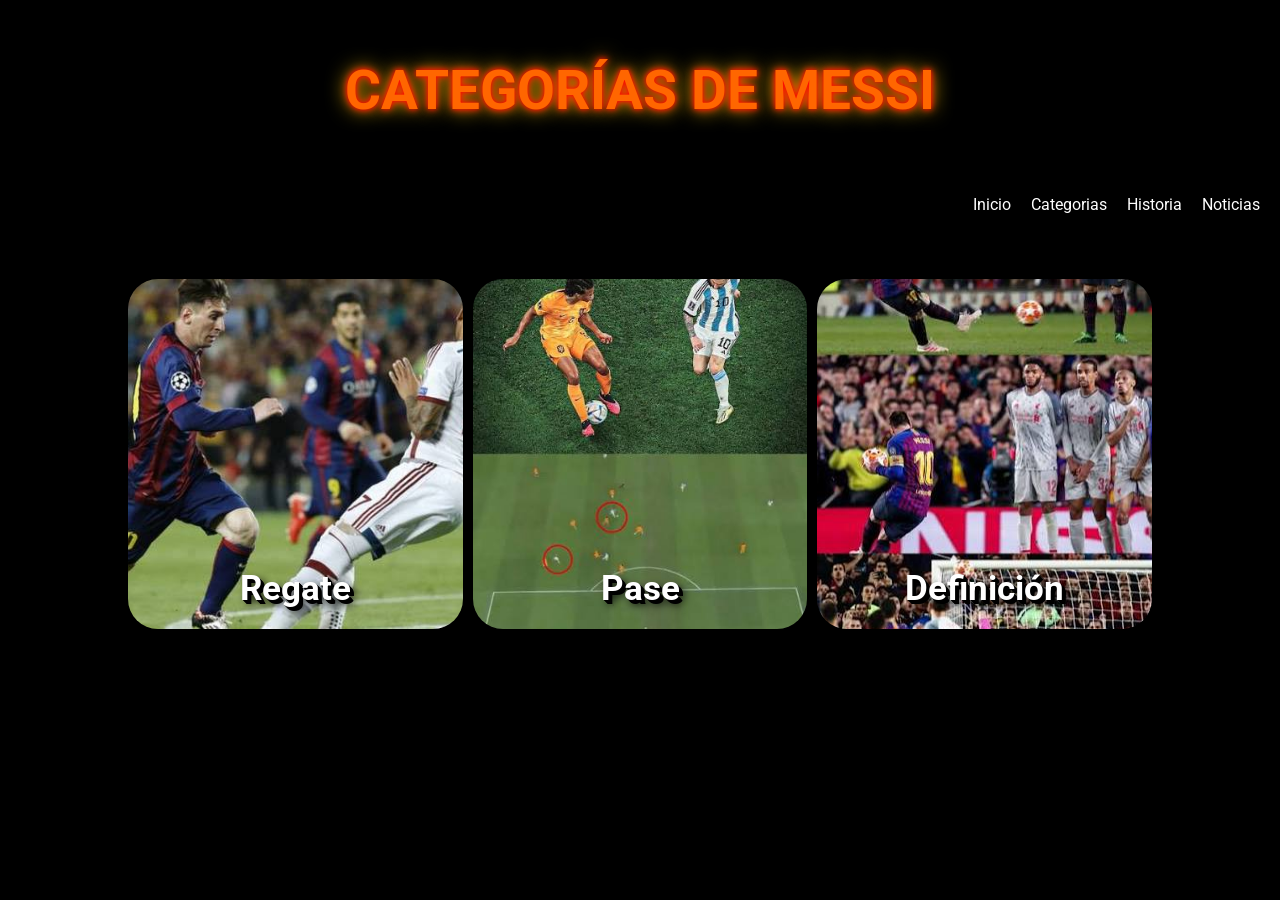
==== categorias.html @ 7dd8bb53 "Actualización pagina de categorias" ====
<!DOCTYPE html>
<html lang="es">
<head>
    <meta charset="UTF-8">
    <meta name="viewport" content="width=device-width, initial-scale=1.0">
    <link rel="stylesheet" href="categorias.css">
    <title>Categorías de Messi</title>
</head>
<body>
    <header>
        <h1 class="TituloCategorias">CATEGORÍAS DE MESSI</h1>
    </header>
    <nav>
        <ul>
            <li><a href="index.html#inicio">Inicio</a></li>
            <li><a href="categorias.html">Categorias</a></li>
            <li><a href="#">Historia</a></li>
            <li><a href="#">Noticias</a></li>
        </ul>
    </nav>
    <main>
        <div class="container">
            <div class="card">
                <div class="face front">
                    <img src="IMG/regate.jpg" alt="Regate">
                    <h3>Regate</h3>
                </div>
                <div class="face back">
                    <h3>Regate</h3>
                    <p>Messi se caracteriza por su capacidad para superar rivales mediante el control del balón.</p>
                </div>
            </div>
            <div class="card">
                <div class="face front">
                    <img src="IMG/pase.jpg" alt="Pase">
                    <h3>Pase</h3>
                </div>
                <div class="face back">
                    <h3>Pase</h3>
                    <p>Messi ha destacado por su precisión y capacidad para encontrar a sus compañeros.</p>
                </div>
            </div>
            <div class="card">
                <div class="face front">
                    <img src="IMG/definicion.jpg" alt="Definición">
                    <h3>Definición</h3>
                </div>
                <div class="face back">
                    <h3>Definición</h3>
                    <p>Su capacidad para definir frente al arco es una de sus características más reconocidas.</p>
                </div>
            </div>
        </div>
    </main>
</body>
</html>
---- categorias.css ----
@import url('https://fonts.googleapis.com/css2?family=Roboto:ital,wght@0,100..900;1,100..900&display=swap');

*{
    margin: 0;
    padding: 0;
    text-decoration: none;
    box-sizing: border-box;
}

body{
    background: black;
    min-height: 100vh;
    font-family: "Roboto", sans-serif;
}

header{
    width: 100%;
    height: 180px;
    display: flex;
    align-items: center;
    justify-content: center;
    background: black;
}

.TituloCategorias{
    font-family: "Roboto", sans-serif;
    font-size: 55px;
    color: #ff6600;
    text-align: center;
    text-shadow: 0 0 5px #ff0000, 0 0 10px #ff4500, 0 0 20px #ffcc00;
    animation: fuego 1s infinite alternate;
}

@keyframes fuego{
    from{
        color: #ff4500;
        text-shadow: 0 0 5px #ff0000, 0 0 10px #ff4500, 0 0 20px #ffcc00;
    }

    to{
        color: #ffcc00;
        text-shadow: 0 0 10px #ff0000, 0 0 20px #ff4500, 0 0 30px #ffcc00;
    }
}

nav{
    width: 100%;
    background-color: rgba(0,0,0,0.9);
    padding: 15px 0;
}

nav ul{
    display: flex;
    justify-content: flex-end;
    gap: 20px;
    list-style: none;
    margin-right: 20px;
}

nav ul li a{
    color: white;
    font-family: "Roboto", sans-serif;
}

nav ul li a:hover{
    color: red;
}

main{
    width: 100%;
    display: flex;
    align-items: center;
    justify-content: center;
    padding: 50px 0;
}

.container{
    width: 80%;
    height: 350px;
    display: flex;
    gap: 10px;
}

.card{
    min-width: 200px;
    height: 100%;
    border-radius: 30px;
    overflow: hidden;
    flex: 1;
    transition: flex .5s ease-in-out;
    position: relative;
}

.face{
    position: absolute;
    width: 100%;
    height: 100%;
    backface-visibility: hidden;
    border-radius: 10px;
    overflow: hidden;
    transition: 2.5s;
    transform-style: preserve-3d;
}

.front{
    transform: perspective(600px) rotateY(0deg);
    box-shadow: 0 5px 10px #000;
}

.front img{
    position: absolute;
    width: 100%;
    height: 100%;
    object-fit: cover;
    border-radius: 10px;
    backface-visibility: hidden;
    transform: translateZ(12px);
}

.front h3{
    position: absolute;
    bottom: 20px;
    width: 100%;
    text-align: center;
    color: white;
    font-size: 35px;
    transform: translateZ(35px);
    text-shadow: 1px 1px 0 #000, 2px 2px 0 #000, 3px 3px 0 #000, 4px 4px 0 #000, 5px 5px 8px #000;
}

.back{
    transform: perspective(600px) rotateY(180deg);
    background: #222;
    color: white;
    transform-style: preserve-3d;
    padding: 30px;
    text-align: center;
}

.back h3{
    font-size: 35px;
    margin-top: 40px;
    transform: translateZ(35px);
    text-shadow: 1px 1px 0 #000, 2px 2px 0 #000, 3px 3px 0 #000, 4px 4px 0 #000, 5px 5px 8px #000;
}

.back p{
    font-size: 18px;
    line-height: 1.6;
    margin-top: 30px;
    transform: translateZ(25px);
    text-shadow: 1px 1px 0 #000, 2px 2px 0 #000, 3px 3px 0 #000;
}

.card:hover .front{
    transform: perspective(600px) rotateY(180deg);
}

.card:hover .back{
    transform: perspective(600px) rotateY(360deg);
}
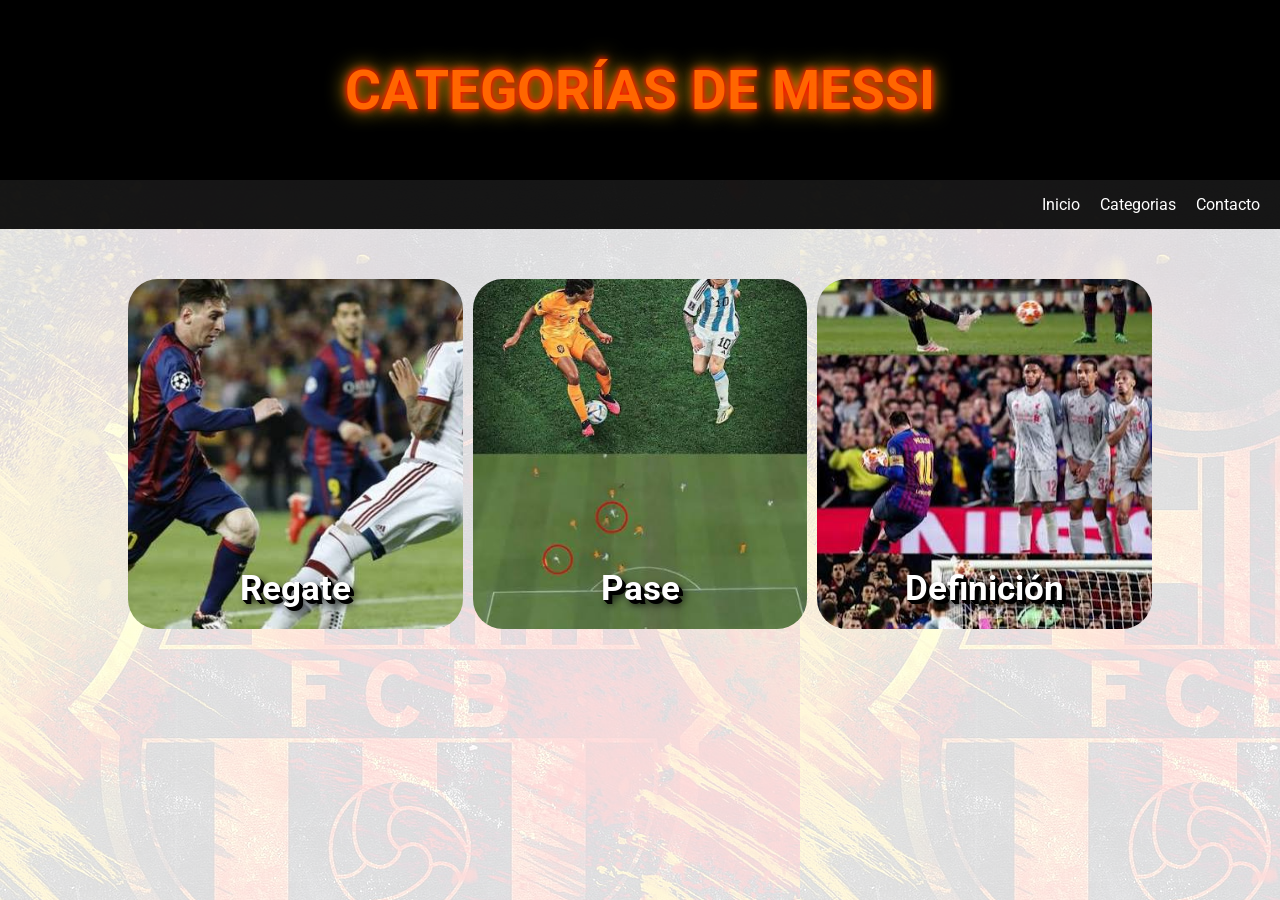
==== commit 2ba78c5a: "Agregamos página de contacto" ====
--- a/categorias.html
+++ b/categorias.html
@@ -14,8 +14,7 @@
         <ul>
             <li><a href="index.html#inicio">Inicio</a></li>
             <li><a href="categorias.html">Categorias</a></li>
-            <li><a href="#">Historia</a></li>
-            <li><a href="#">Noticias</a></li>
+            <li><a href="contacto.html">Contacto</a></li>
         </ul>
     </nav>
     <main>
--- a/categorias.css
+++ b/categorias.css
@@ -8,7 +8,7 @@
 }
 
 body{
-    background: black;
+    background-image: linear-gradient(rgba(255,255,255,0.85), rgba(255,255,255,0.85)), url(IMG/escudodelbarca.jpg);
     min-height: 100vh;
     font-family: "Roboto", sans-serif;
 }
